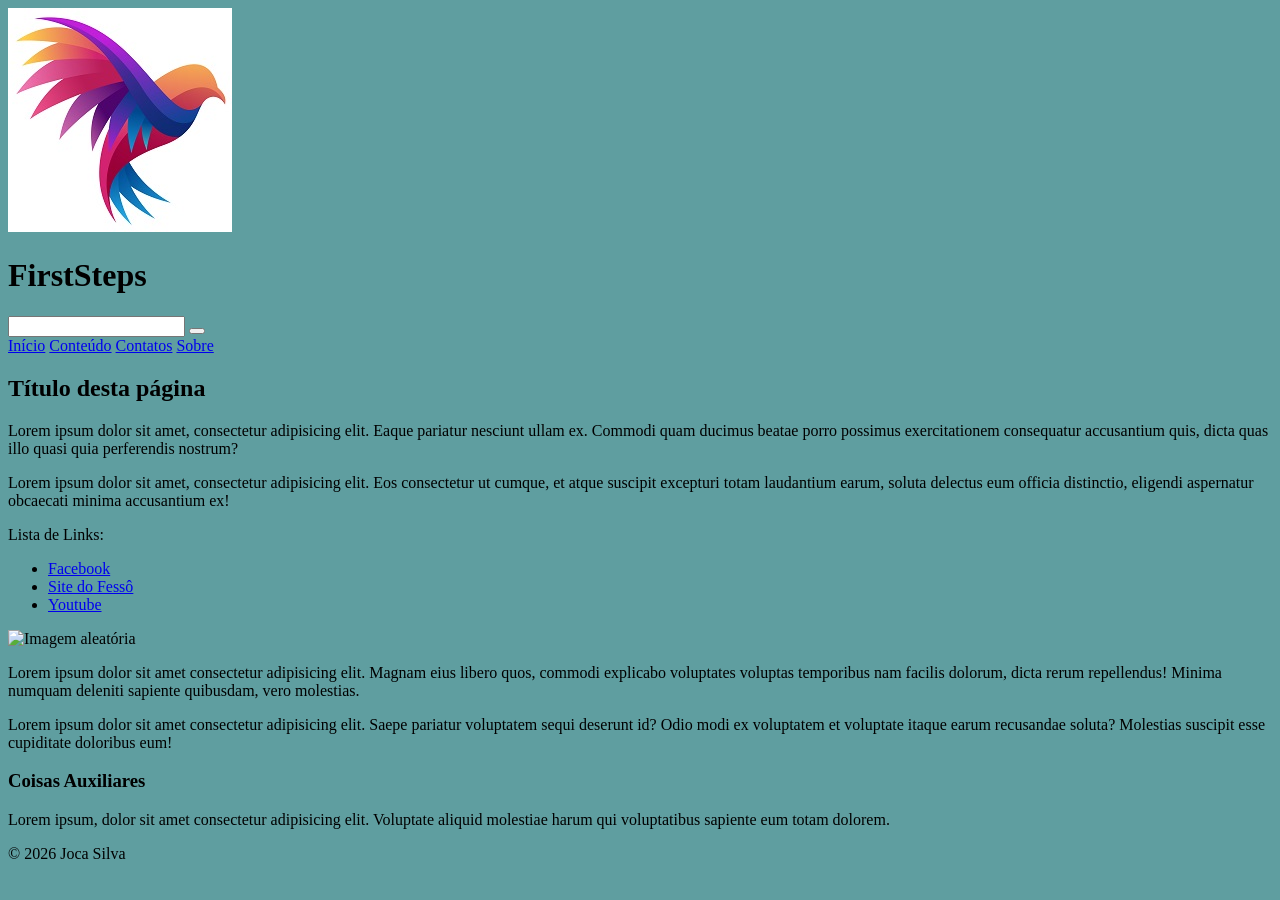
==== index.html @ 60f91e9e "Template HTML" ====
<!DOCTYPE html>
<html lang="pt-BR">

<head>
    <meta charset="UTF-8">
    <meta name="viewport" content="width=device-width, initial-scale=1.0">
    <!-- Importa o CSS do template (principal) -->
    <link rel="stylesheet" href="css/style.css">
    <!-- Importa o CSS do Font Awesome -->
    <link rel="stylesheet" href="https://cdnjs.cloudflare.com/ajax/libs/font-awesome/7.3.1/css/all.min.css"
        integrity="sha512-QeR2VH+lsBE5LSAe1Q5EnTBbe7XTBubt8dG93Y7gidSgdMCr8nVqKcfKAMyN96SV8KDbZVTDXChatu5G2KQGzg=="
        crossorigin="anonymous" referrerpolicy="no-referrer" />
    <title>FirstSteps</title>
</head>

<body>

    <!-- Template usando métodologia wrap -->

    <div id="wrap">

        <header>

            <a href="index.html">
                <img src="img/logo01.jpg" alt="Logotipo do FirstSteps">
            </a>
            <h1>FirstSteps</h1>
            <form action="https://www.google.com/search" target="_blank" method="get">
                <input type="search" name="q">
                <button type="submit"><i class="fa-solid fa-magnifying-glass fa-flip-horizontal fa-fw"></i></button>
            </form>

        </header>

        <nav>

            <a href="index.html">Início</a>
            <a href="content.html">Conteúdo</a>
            <a href="contacts.html">Contatos</a>
            <a href="about.html">Sobre</a>

        </nav>

        <main>

            <section>

                <h2>Título desta página</h2>
                <p>Lorem ipsum dolor sit amet, consectetur adipisicing elit. Eaque pariatur nesciunt ullam ex. Commodi
                    quam ducimus beatae porro possimus exercitationem consequatur accusantium quis, dicta quas illo
                    quasi quia perferendis nostrum?</p>
                <p>Lorem ipsum dolor sit amet, consectetur adipisicing elit. Eos consectetur ut cumque, et atque
                    suscipit excepturi totam laudantium earum, soluta delectus eum officia distinctio, eligendi
                    aspernatur obcaecati minima accusantium ex!</p>

                <p>Lista de Links:</p>
                <!-- Lista NÃO ordenada -->
                <ul>
                    <li><a href="https://facebook.com" target="_blank">Facebook</a></li>
                    <li><a href="https://catabits.com.br" target="_blank">Site do Fessô</a></li>
                    <li><a href="https://youtube.com" target="_blank">Youtube</a></li>
                </ul>

                <img src="https://picsum.photos/400/200" alt="Imagem aleatória">

                <p>Lorem ipsum dolor sit amet consectetur adipisicing elit. Magnam eius libero quos, commodi explicabo
                    voluptates voluptas temporibus nam facilis dolorum, dicta rerum repellendus! Minima numquam deleniti
                    sapiente quibusdam, vero molestias.</p>
                <p>Lorem ipsum dolor sit amet consectetur adipisicing elit. Saepe pariatur voluptatem sequi deserunt id?
                    Odio modi ex voluptatem et voluptate itaque earum recusandae soluta? Molestias suscipit esse
                    cupiditate doloribus eum!</p>

            </section>

            <aside>
                <h3>Coisas Auxiliares</h3>
                <p>Lorem ipsum, dolor sit amet consectetur adipisicing elit. Voluptate aliquid molestiae harum qui
                    voluptatibus sapiente eum totam dolorem.</p>
            </aside>

        </main>

        <footer>

            <!-- Página inicial -->
            <a href="index.html"><i class="fa-solid fa-house fa-fw"></i></a>

            <!-- Mensagem de propriedade e licença -->
            <div>&copy; 2026 Joca Silva</div>

            <!-- Topo da página -->
            <a href="#top"><i class="fa-solid fa-circle-up fa-fw"></i></a>

        </footer>

    </div>

</body>

</html>
---- css/style.css ----
/*
css\style.css
Folhas de estilo do template do site.
*/

body {
    background-color: cadetblue;
}
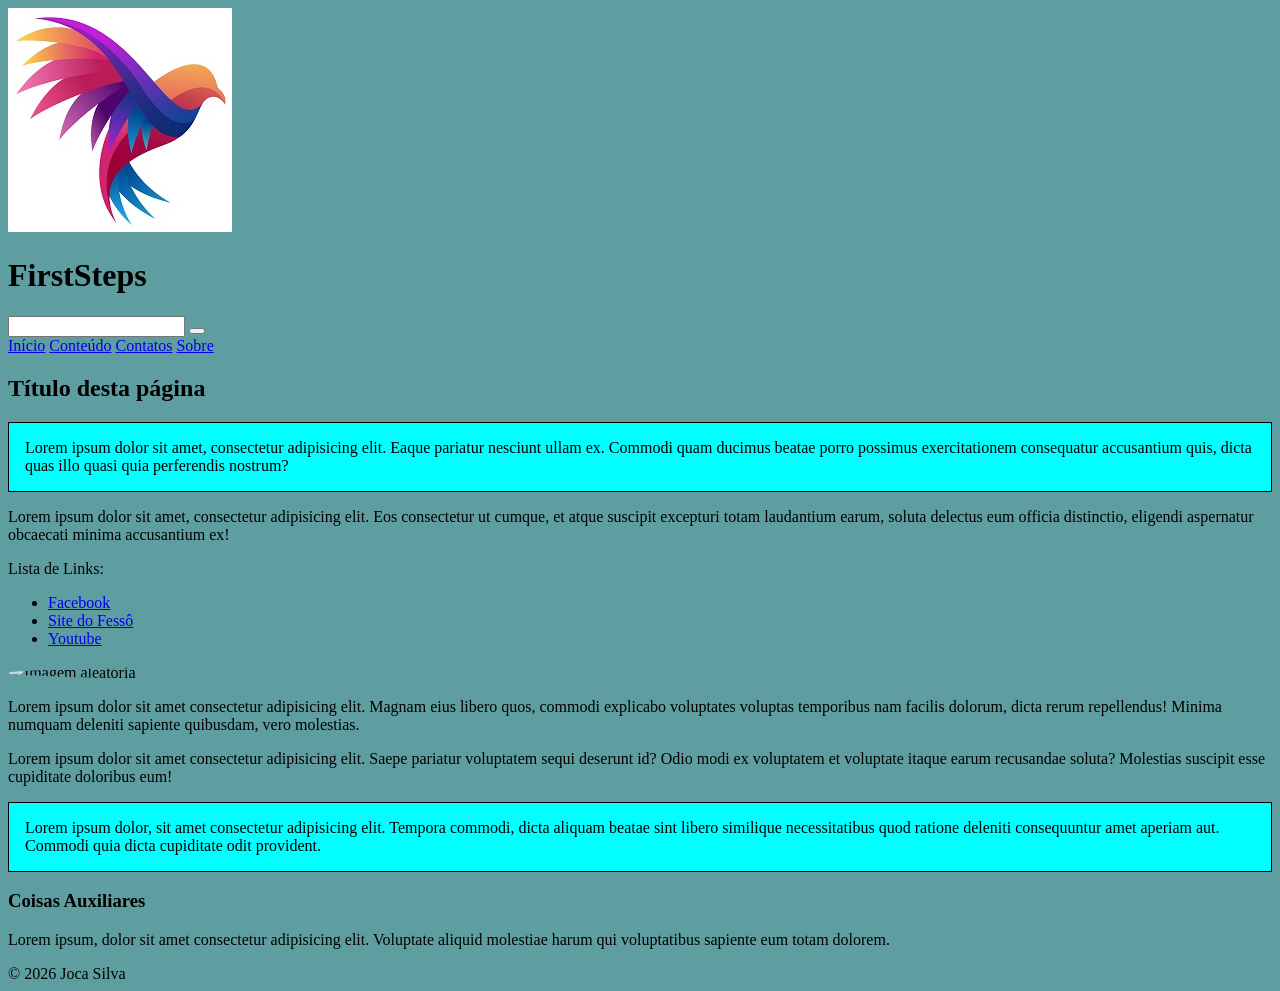
==== commit ac99b5b8: "ok" ====
--- a/index.html
+++ b/index.html
@@ -20,7 +20,7 @@
     <div id="wrap">
 
         <header>
-
+            <!-- Logotipo clicável para a página inicial -->
             <a href="index.html">
                 <img src="img/logo01.jpg" alt="Logotipo do FirstSteps">
             </a>
@@ -30,7 +30,7 @@
                 <button type="submit"><i class="fa-solid fa-magnifying-glass fa-flip-horizontal fa-fw"></i></button>
             </form>
 
-        </header>
+         </header>
 
         <nav>
 
@@ -46,7 +46,7 @@
             <section>
 
                 <h2>Título desta página</h2>
-                <p>Lorem ipsum dolor sit amet, consectetur adipisicing elit. Eaque pariatur nesciunt ullam ex. Commodi
+                <p class="azul">Lorem ipsum dolor sit amet, consectetur adipisicing elit. Eaque pariatur nesciunt ullam ex. Commodi
                     quam ducimus beatae porro possimus exercitationem consequatur accusantium quis, dicta quas illo
                     quasi quia perferendis nostrum?</p>
                 <p>Lorem ipsum dolor sit amet, consectetur adipisicing elit. Eos consectetur ut cumque, et atque
@@ -61,7 +61,7 @@
                     <li><a href="https://youtube.com" target="_blank">Youtube</a></li>
                 </ul>
 
-                <img src="https://picsum.photos/400/200" alt="Imagem aleatória">
+                <img class="azul" src="https://picsum.photos/400/200" alt="Imagem aleatória">
 
                 <p>Lorem ipsum dolor sit amet consectetur adipisicing elit. Magnam eius libero quos, commodi explicabo
                     voluptates voluptas temporibus nam facilis dolorum, dicta rerum repellendus! Minima numquam deleniti
@@ -69,6 +69,11 @@
                 <p>Lorem ipsum dolor sit amet consectetur adipisicing elit. Saepe pariatur voluptatem sequi deserunt id?
                     Odio modi ex voluptatem et voluptate itaque earum recusandae soluta? Molestias suscipit esse
                     cupiditate doloribus eum!</p>
+
+                <!-- Folha de estilos "inline" -->
+                <p class="azul">Lorem ipsum dolor, sit amet consectetur adipisicing elit. Tempora commodi, dicta aliquam
+                    beatae sint libero similique necessitatibus quod ratione deleniti consequuntur amet aperiam aut.
+                    Commodi quia dicta cupiditate odit provident.</p>
 
             </section>
 
@@ -83,13 +88,17 @@
         <footer>
 
             <!-- Página inicial -->
-            <a href="index.html"><i class="fa-solid fa-house fa-fw"></i></a>
+            <a href="index.html">
+                <i class="fa-solid fa-house fa-fw"></i>
+            </a>
 
             <!-- Mensagem de propriedade e licença -->
             <div>&copy; 2026 Joca Silva</div>
 
             <!-- Topo da página -->
-            <a href="#top"><i class="fa-solid fa-circle-up fa-fw"></i></a>
+            <a href="#top">
+                <i class="fa-solid fa-circle-up fa-fw"></i>
+            </a>
 
         </footer>
 
--- a/css/style.css
+++ b/css/style.css
@@ -5,4 +5,29 @@
 
 body {
     background-color: cadetblue;
+}
+
+/* Classe azul aplicada somente para paráfros */
+p.azul,
+div.azul {
+    background-color: aqua;
+    padding: 1rem;
+    margin: 0;
+    border: 1px solid black;
+}
+
+img.azul {
+    display: block;
+    border-radius: 50%;
+}
+
+/* Pai de todos */
+#wrap {
+
+}
+
+
+h1 {
+    /* Oculta o H1 com nome do site */
+    /* display: none; */
 }
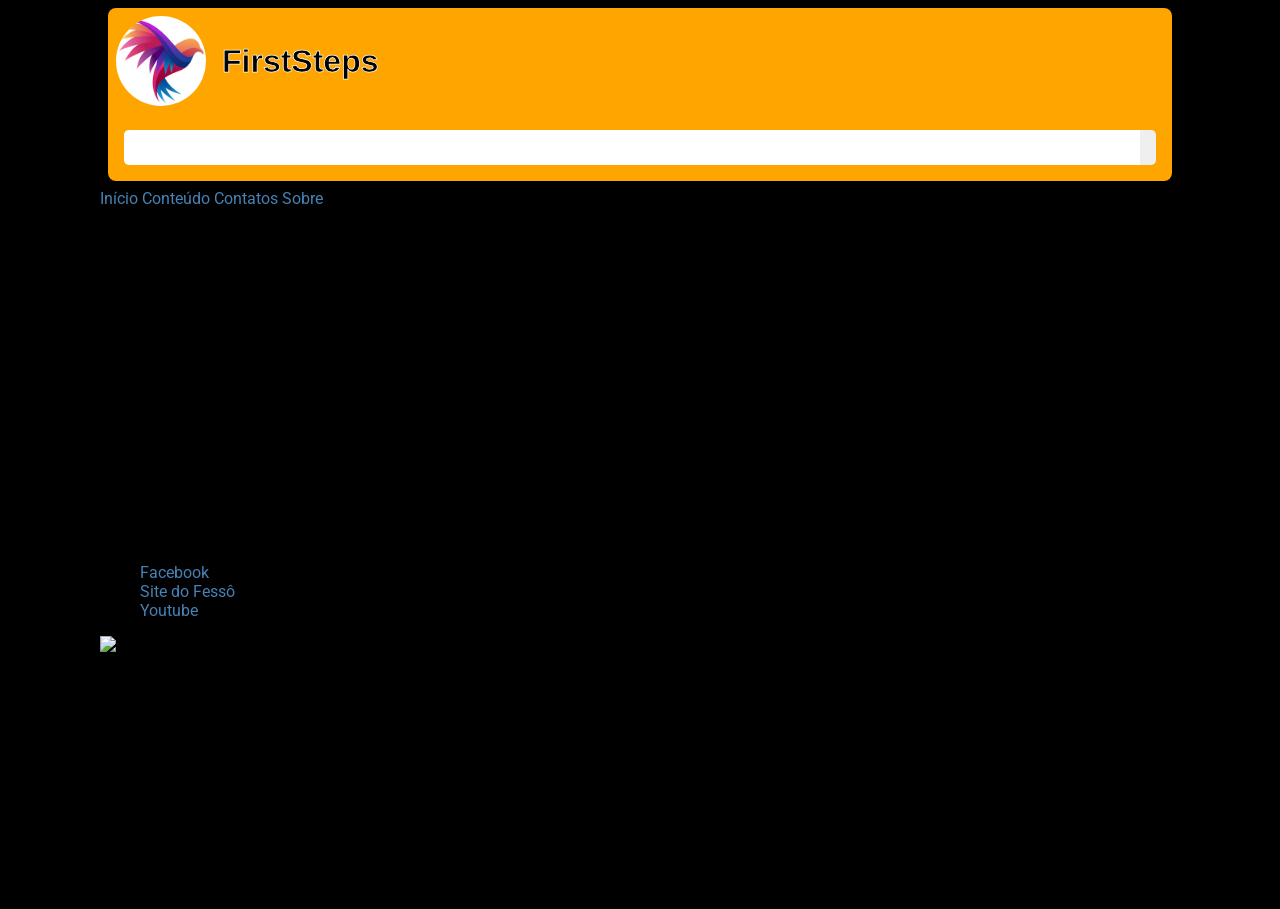
==== commit 960781ac: "ok" ====
--- a/index.html
+++ b/index.html
@@ -6,10 +6,6 @@
     <meta name="viewport" content="width=device-width, initial-scale=1.0">
     <!-- Importa o CSS do template (principal) -->
     <link rel="stylesheet" href="css/style.css">
-    <!-- Importa o CSS do Font Awesome -->
-    <link rel="stylesheet" href="https://cdnjs.cloudflare.com/ajax/libs/font-awesome/7.3.1/css/all.min.css"
-        integrity="sha512-QeR2VH+lsBE5LSAe1Q5EnTBbe7XTBubt8dG93Y7gidSgdMCr8nVqKcfKAMyN96SV8KDbZVTDXChatu5G2KQGzg=="
-        crossorigin="anonymous" referrerpolicy="no-referrer" />
     <title>FirstSteps</title>
 </head>
 
@@ -21,16 +17,19 @@
 
         <header>
             <!-- Logotipo clicável para a página inicial -->
-            <a href="index.html">
-                <img src="img/logo01.jpg" alt="Logotipo do FirstSteps">
-            </a>
-            <h1>FirstSteps</h1>
-            <form action="https://www.google.com/search" target="_blank" method="get">
+            <div class="logotitle">
+                <a href="index.html">
+                    <img src="img/logo01.jpg" alt="Logotipo do FirstSteps">
+                </a>
+                <h1>FirstSteps</h1>
+            </div>
+
+            <form class="header-search" action="https://www.google.com/search" target="_blank" method="get">
                 <input type="search" name="q">
                 <button type="submit"><i class="fa-solid fa-magnifying-glass fa-flip-horizontal fa-fw"></i></button>
             </form>
 
-         </header>
+        </header>
 
         <nav>
 
@@ -46,7 +45,23 @@
             <section>
 
                 <h2>Título desta página</h2>
-                <p class="azul">Lorem ipsum dolor sit amet, consectetur adipisicing elit. Eaque pariatur nesciunt ullam ex. Commodi
+                <p class="azul">Lorem ipsum dolor sit amet, consectetur adipisicing elit. Eaque pariatur nesciunt ullam
+                    ex. Commodi
+                    quam ducimus beatae porro possimus exercitationem consequatur accusantium quis, dicta quas illo
+                    quasi quia perferendis nostrum?Lorem ipsum dolor sit amet, consectetur adipisicing elit. Eaque
+                    pariatur nesciunt ullam ex. Commodi
+                    quam ducimus beatae porro possimus exercitationem consequatur accusantium quis, dicta quas illo
+                    quasi quia perferendis nostrum?Lorem ipsum dolor sit amet, consectetur adipisicing elit. Eaque
+                    pariatur nesciunt ullam ex. Commodi
+                    quam ducimus beatae porro possimus exercitationem consequatur accusantium quis, dicta quas illo
+                    quasi quia perferendis nostrum?Lorem ipsum dolor sit amet, consectetur adipisicing elit. Eaque
+                    pariatur nesciunt ullam ex. Commodi
+                    quam ducimus beatae porro possimus exercitationem consequatur accusantium quis, dicta quas illo
+                    quasi quia perferendis nostrum?Lorem ipsum dolor sit amet, consectetur adipisicing elit. Eaque
+                    pariatur nesciunt ullam ex. Commodi
+                    quam ducimus beatae porro possimus exercitationem consequatur accusantium quis, dicta quas illo
+                    quasi quia perferendis nostrum?Lorem ipsum dolor sit amet, consectetur adipisicing elit. Eaque
+                    pariatur nesciunt ullam ex. Commodi
                     quam ducimus beatae porro possimus exercitationem consequatur accusantium quis, dicta quas illo
                     quasi quia perferendis nostrum?</p>
                 <p>Lorem ipsum dolor sit amet, consectetur adipisicing elit. Eos consectetur ut cumque, et atque
--- a/css/style.css
+++ b/css/style.css
@@ -3,31 +3,160 @@
 Folhas de estilo do template do site.
 */
 
-body {
-    background-color: cadetblue;
+/*
+Importa fonte Robot do Google Fonts
+Referências: https://fonts.google.com
+*/
+@import url('https://fonts.googleapis.com/css2?family=Roboto:ital,wght@0,100..900;1,100..900&display=swap');
+
+/*
+Importa a biblioteca de ícones FontAwesome
+Referências: https://fontawesome.com
+*/
+@import url('https://cdnjs.cloudflare.com/ajax/libs/font-awesome/7.3.1/css/all.min.css');
+
+
+/* Reset Geral */
+* {
+    box-sizing: border-box;
+    outline: none;
 }
 
-/* Classe azul aplicada somente para paráfros */
-p.azul,
-div.azul {
-    background-color: aqua;
-    padding: 1rem;
+/* Elementos raiz */
+html,
+body {
+    /* Reset nas margens e enchimentos */
+    position: relative;
+    /* Permite usar height nos elementos div */
     margin: 0;
-    border: 1px solid black;
+    padding: 0;
+    height: 100%;
+
+    /* Fonte padrão e tamanho */
+    font-family: "Roboto", Arial, Helvetica, sans-serif;
+    font-size: 16px;
+    /*
+    A linha acima define a unidade de medida "rem" onde:
+    1rem = 16px
+    .5rem ou 0.5rem = 8px
+    .25rem ou 0.25rem = 4px
+    2rem = 32px
+    3rem = 48px
+    */
 }
 
-img.azul {
-    display: block;
-    border-radius: 50%;
+/* 
+Reset dos títulos e parágrafos
+trocando margin por padding
+ */
+h1,
+h2,
+h3,
+h4,
+h5,
+h6,
+p {
+    margin: 0;
+    padding: .5rem;
 }
 
-/* Pai de todos */
-#wrap {
+/* Padroniza links */
+a {
+    color: steelblue;
+    text-decoration: none;
+}
 
+a:hover {
+    color: orangered;
+}
+
+/* Tela de fundo */
+body {
+    /* background: linear-gradient(to right, blue, red, cyan); */
+    background-image: url("../img/bg01.jpg");
+    background-color: black;
+    background-position: center;
+    background-repeat: no-repeat;
+    background-size: cover;
+    background-attachment: fixed;
 }
 
 
-h1 {
-    /* Oculta o H1 com nome do site */
-    /* display: none; */
+/* Imagem responsiva */
+.azul {
+    width: auto;
+    max-width: 100%;
+    height: auto;
+}
+
+/* Elemento Wrap */
+#wrap {
+    max-width: 1080px;
+    margin: auto;
+    position: relative;
+    height: 100%;
+    display: flex;
+    flex-direction: column;
+}
+
+/* Cabeçalho da página */
+
+/* header é filho direto de #wrap (>)
+parent > direct-child */
+#wrap>header {
+    background-color: orange;
+    border-radius: .5rem;
+    margin: .5rem;
+}
+
+#wrap>header img {
+    display: block;
+    width: 90px;
+    border-radius: 50%;
+    margin: .5rem;
+}
+
+/* Referências: https://www.w3schools.com/css/css3_flexbox.asp */
+.logotitle {
+    display: flex;
+    align-items: center;
+}
+
+.logotitle h1 {
+    font-family: Arial, Helvetica, sans-serif;
+    font-weight: bold;
+    /* Experimental: adicionar uma borda ao texto */
+    -webkit-text-stroke: .75px white;
+}
+
+/* Formulário de pesquisa */
+.header-search {
+    padding: 1rem;
+    display: flex;
+}
+
+/* Filhos do formulário */
+.header-search input,
+.header-search button {
+    font-family: inherit;
+    font-size: inherit;
+    border: none;
+}
+
+/* Só com o campo de pesquisa */
+.header-search input {
+    padding: .5rem 1rem;
+    flex-grow: 1;
+    border-radius: .3rem 0 0 .3rem;
+}
+
+.header-search button {
+    padding: .5rem;
+    border-radius: 0 .3rem .3rem 0;
+    cursor: pointer;
+}
+
+/* Menu principal */
+#wrap>nav {
+    background-color: black;
 }
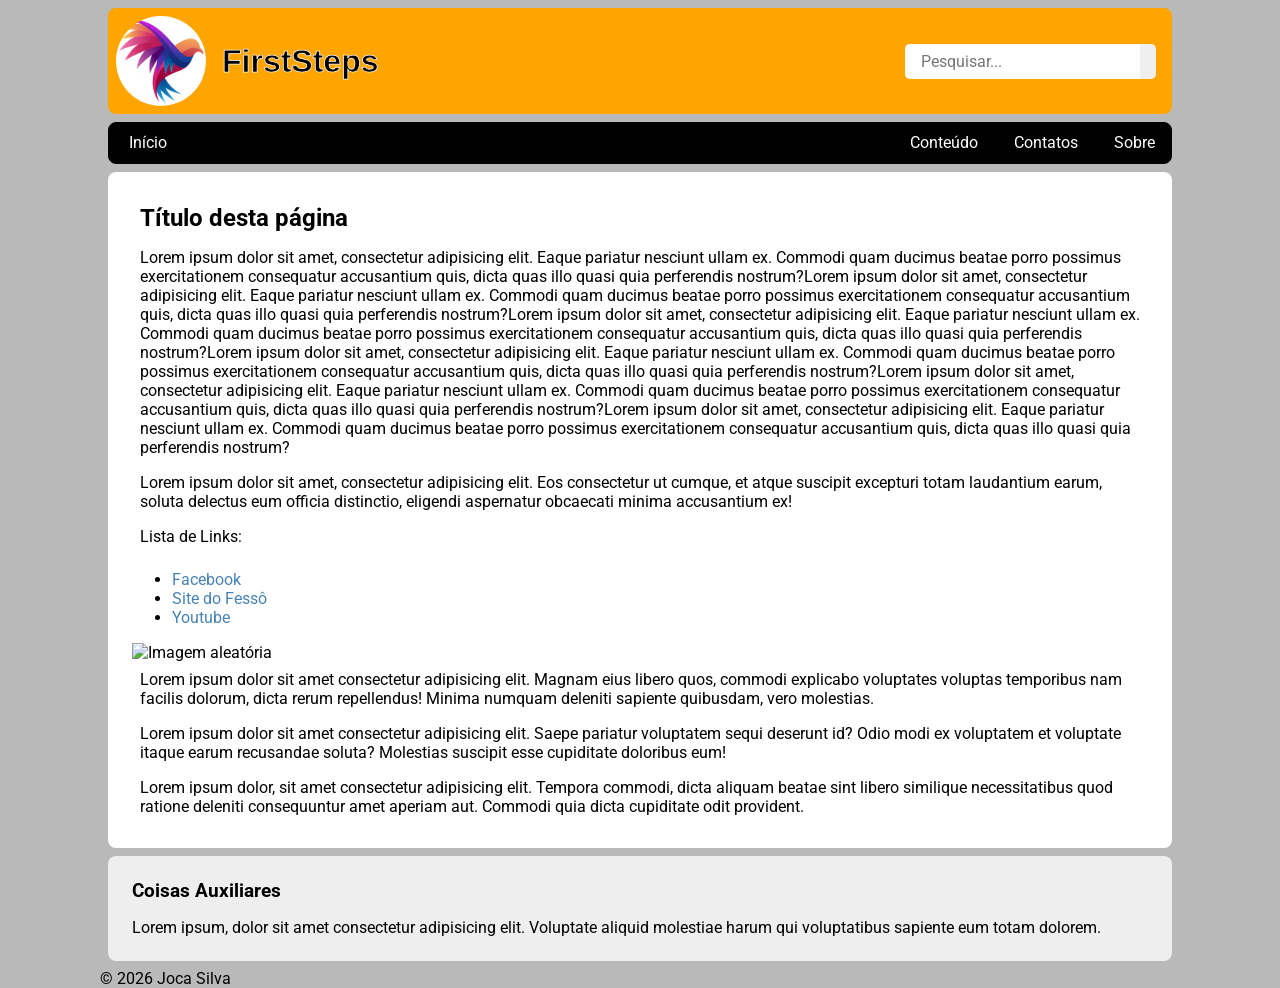
==== commit b090bb3e: "ok até aqui" ====
--- a/index.html
+++ b/index.html
@@ -17,7 +17,7 @@
 
         <header>
             <!-- Logotipo clicável para a página inicial -->
-            <div class="logotitle">
+            <div class="logotitle" title="Clique para a página inicial" aria-label="Clique para a página inicial">
                 <a href="index.html">
                     <img src="img/logo01.jpg" alt="Logotipo do FirstSteps">
                 </a>
@@ -25,18 +25,31 @@
             </div>
 
             <form class="header-search" action="https://www.google.com/search" target="_blank" method="get">
-                <input type="search" name="q">
-                <button type="submit"><i class="fa-solid fa-magnifying-glass fa-flip-horizontal fa-fw"></i></button>
+                <input type="search" name="q" placeholder="Pesquisar...">
+                <button type="submit" title="Clique para pesquisar" aria-label="Clique para pesquisar"><i
+                        class="fa-solid fa-magnifying-glass fa-flip-horizontal fa-fw"></i></button>
             </form>
 
         </header>
 
-        <nav>
+        <nav aria-label="Menu principal">
 
-            <a href="index.html">Início</a>
-            <a href="content.html">Conteúdo</a>
-            <a href="contacts.html">Contatos</a>
-            <a href="about.html">Sobre</a>
+            <a href="index.html" title="Página inicial">
+                <i class="fa-solid fa-house fa-fw"></i>
+                <span>Início</span>
+            </a>
+            <a href="content.html" title="Conteúdo do site" aria-label="Conteúdo do site">
+                <i class="fa-solid fa-file-lines fa-fw"></i>
+                <span>Conteúdo</span>
+            </a>
+            <a href="contacts.html" title="Faça contato" aria-label="Faça contato">
+                <i class="fa-solid fa-comments fa-fw"></i>
+                <span>Contatos</span>
+            </a>
+            <a href="about.html" title="Mais informações" aria-label="Mais informações">
+                <i class="fa-solid fa-circle-info fa-fw"></i>
+                <span>Sobre</span>
+            </a>
 
         </nav>
 
--- a/css/style.css
+++ b/css/style.css
@@ -15,6 +15,25 @@
 */
 @import url('https://cdnjs.cloudflare.com/ajax/libs/font-awesome/7.3.1/css/all.min.css');
 
+
+/* Variáveis com estilos de uso geral */
+:root {
+    --wrap-max-width: 1080px;
+    --default-links: steelblue;
+    --default-links-hover: orangered;
+    --body-background-image: url("../img/bg01.jpg");
+    --body-background-color: rgb(185, 185, 185);
+    --header-background-color: orange;
+    --header-logo-font: Arial, helvetica, sans-serif;
+    --header-title-stroke: .75px white;
+    --nav-footer-background-color: black;
+    --article-section-background-color: white;
+    --aside-background-color: #eee;
+    --top-search-border: 3px dotted white;
+    --nav-menu-color: white;
+    --nav-menu-hover-color: white;
+    --nav-menu-hover-bg-color: rgba(255, 255, 255, .4);
+}
 
 /* Reset Geral */
 * {
@@ -62,25 +81,24 @@
 
 /* Padroniza links */
 a {
-    color: steelblue;
+    color: var(--default-links);
     text-decoration: none;
 }
 
 a:hover {
-    color: orangered;
+    color: var(--default-links-hover);
 }
 
 /* Tela de fundo */
 body {
     /* background: linear-gradient(to right, blue, red, cyan); */
-    background-image: url("../img/bg01.jpg");
-    background-color: black;
+    /* background-image: var(--body-background-image); */
+    background-color: var(--body-background-color);
     background-position: center;
     background-repeat: no-repeat;
     background-size: cover;
     background-attachment: fixed;
 }
-
 
 /* Imagem responsiva */
 .azul {
@@ -91,7 +109,7 @@
 
 /* Elemento Wrap */
 #wrap {
-    max-width: 1080px;
+    max-width: var(--wrap-max-width);
     margin: auto;
     position: relative;
     height: 100%;
@@ -104,9 +122,11 @@
 /* header é filho direto de #wrap (>)
 parent > direct-child */
 #wrap>header {
-    background-color: orange;
+    background-color: var(--header-background-color);
     border-radius: .5rem;
     margin: .5rem;
+    display: flex;
+    flex-direction: column;
 }
 
 #wrap>header img {
@@ -123,16 +143,17 @@
 }
 
 .logotitle h1 {
-    font-family: Arial, Helvetica, sans-serif;
+    font-family: var(--header-logo-font);
     font-weight: bold;
     /* Experimental: adicionar uma borda ao texto */
-    -webkit-text-stroke: .75px white;
+    -webkit-text-stroke: var(--header-title-stroke);
 }
 
 /* Formulário de pesquisa */
 .header-search {
     padding: 1rem;
     display: flex;
+    border-top: var(--top-search-border);
 }
 
 /* Filhos do formulário */
@@ -157,6 +178,98 @@
 }
 
 /* Menu principal */
+
 #wrap>nav {
-    background-color: black;
+    background-color: var(--nav-footer-background-color);
+    display: flex;
+    align-items: center;
+    justify-content: end;
+    margin: .5rem;
+    margin-top: 0;
+    border-radius: .5rem;
+    border: 1px solid black;
+}
+
+#wrap>nav a:first-child {
+    margin-right: auto;
+    border-radius: .4rem 0 0 .4rem;
+}
+
+#wrap>nav a:last-child {
+    border-radius: 0 .4rem .4rem 0;
+}
+
+#wrap>nav a {
+    display: flex;
+    flex-direction: column;
+    align-items: center;
+    padding: .5rem;
+    color: var(--nav-menu-color);
+    transition: .2s;
+}
+
+#wrap>nav a:hover {
+    color: var(--nav-menu-hover-color);
+    background-color: var(--nav-menu-hover-bg-color);
+}
+
+#wrap>nav a i {
+    font-size: 1.8rem;
+    padding-bottom: .25rem;
+}
+
+/* Main e conteúdo principal */
+
+#wrap>main {}
+
+#wrap>main section,
+#wrap>main article,
+#wrap>main aside {
+    margin: .5rem;
+    margin-top: 0;
+    border-radius: .5rem;
+}
+
+#wrap>main section,
+#wrap>main article {
+    background-color: var(--article-section-background-color);
+    padding: 1.5rem;
+    /* line-height: 1.5; */
+    /* text-align: justify; */
+}
+
+#wrap>main aside {
+    background-color: var(--aside-background-color);
+    padding: 1rem;
+}
+
+
+
+/* Media queries para telas de 640px ou mais */
+@media screen and (min-width: 640px) {
+
+    /* Cabeçalho <header> responsivo */
+    #wrap>header {
+        flex-direction: row;
+        align-items: center;
+        justify-content: space-between;
+    }
+
+    /* Formulário de pesquisa responsivo */
+    .header-search {
+        border: none;
+    }
+
+    /* Itens do menu principal responsivos */
+    #wrap>nav a {
+        flex-direction: row;
+        padding: .65rem 1rem;
+    }
+
+    /* Ícones do menu principal */
+    #wrap>nav a i {
+        font-size: 1.2rem;
+        padding-right: .25rem;
+    }
+
 }
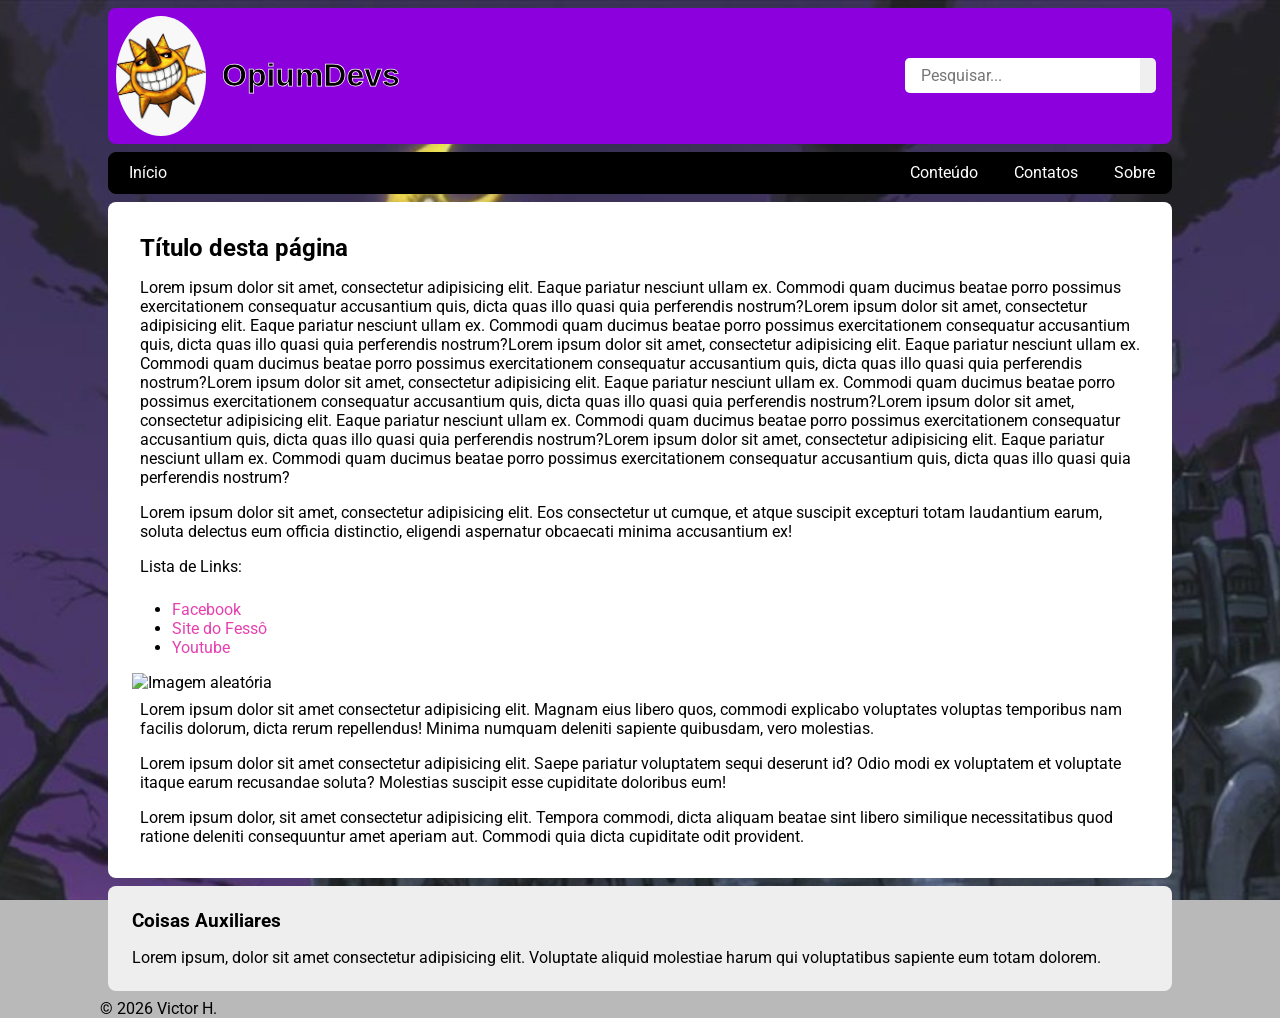
==== commit 3f6dd845: "31/08/26" ====
--- a/index.html
+++ b/index.html
@@ -6,7 +6,7 @@
     <meta name="viewport" content="width=device-width, initial-scale=1.0">
     <!-- Importa o CSS do template (principal) -->
     <link rel="stylesheet" href="css/style.css">
-    <title>FirstSteps</title>
+    <title>OpiumDevs</title>
 </head>
 
 <body>
@@ -19,9 +19,9 @@
             <!-- Logotipo clicável para a página inicial -->
             <div class="logotitle" title="Clique para a página inicial" aria-label="Clique para a página inicial">
                 <a href="index.html">
-                    <img src="img/logo01.jpg" alt="Logotipo do FirstSteps">
+                    <img src="img/SoulEater.jpg" alt="Logotipo do OpiumDevs">
                 </a>
-                <h1>FirstSteps</h1>
+                <h1>OpiumDevs</h1>
             </div>
 
             <form class="header-search" action="https://www.google.com/search" target="_blank" method="get">
@@ -89,7 +89,7 @@
                     <li><a href="https://youtube.com" target="_blank">Youtube</a></li>
                 </ul>
 
-                <img class="azul" src="https://picsum.photos/400/200" alt="Imagem aleatória">
+                <img class="rimg" src="https://picsum.photos/400/200" alt="Imagem aleatória">
 
                 <p>Lorem ipsum dolor sit amet consectetur adipisicing elit. Magnam eius libero quos, commodi explicabo
                     voluptates voluptas temporibus nam facilis dolorum, dicta rerum repellendus! Minima numquam deleniti
@@ -121,7 +121,7 @@
             </a>
 
             <!-- Mensagem de propriedade e licença -->
-            <div>&copy; 2026 Joca Silva</div>
+            <div>&copy; 2026 Victor H.</div>
 
             <!-- Topo da página -->
             <a href="#top">
--- a/css/style.css
+++ b/css/style.css
@@ -16,14 +16,17 @@
 @import url('https://cdnjs.cloudflare.com/ajax/libs/font-awesome/7.3.1/css/all.min.css');
 
 
-/* Variáveis com estilos de uso geral */
+/**************************************
+ * Variáveis com estilos de uso geral *
+ **************************************/
+
 :root {
     --wrap-max-width: 1080px;
-    --default-links: steelblue;
-    --default-links-hover: orangered;
-    --body-background-image: url("../img/bg01.jpg");
+    --default-links: rgb(230, 64, 174);
+    --default-links-hover: rgb(34, 14, 82);
+    --body-background-image: url("../img/bgsoul.jpg");
     --body-background-color: rgb(185, 185, 185);
-    --header-background-color: orange;
+    --header-background-color: rgb(140, 0, 221);
     --header-logo-font: Arial, helvetica, sans-serif;
     --header-title-stroke: .75px white;
     --nav-footer-background-color: black;
@@ -35,7 +38,9 @@
     --nav-menu-hover-bg-color: rgba(255, 255, 255, .4);
 }
 
-/* Reset Geral */
+/***************
+ * Reset Geral *
+ ***************/
 * {
     box-sizing: border-box;
     outline: none;
@@ -89,10 +94,10 @@
     color: var(--default-links-hover);
 }
 
-/* Tela de fundo */
+/* Fundo da página */
 body {
     /* background: linear-gradient(to right, blue, red, cyan); */
-    /* background-image: var(--body-background-image); */
+    background-image: var(--body-background-image); 
     background-color: var(--body-background-color);
     background-position: center;
     background-repeat: no-repeat;
@@ -100,14 +105,18 @@
     background-attachment: fixed;
 }
 
-/* Imagem responsiva */
-.azul {
+/* Imagens responsivas */
+.rimg {
     width: auto;
     max-width: 100%;
     height: auto;
 }
 
-/* Elemento Wrap */
+/**************************
+ * Estilizando o template *
+ **************************/
+
+/* Elemento Wrap (#wrap) */
 #wrap {
     max-width: var(--wrap-max-width);
     margin: auto;
@@ -117,10 +126,14 @@
     flex-direction: column;
 }
 
-/* Cabeçalho da página */
-
-/* header é filho direto de #wrap (>)
-parent > direct-child */
+/***********************
+ * Cabeçalho da página *
+ ***********************/
+
+/*
+<header> que é filho direto (>) de <div#wrap> 
+Seletor: parent > direct-child 
+*/
 #wrap>header {
     background-color: var(--header-background-color);
     border-radius: .5rem;
@@ -129,19 +142,26 @@
     flex-direction: column;
 }
 
-#wrap>header img {
+/* 
+Logotipo e título do site (div.logotitle) usando Flexbox
+Referências: https://www.w3schools.com/css/css3_flexbox.asp 
+*/
+.logotitle {
+    /* `display: flex` alinha os elementos lado-a-lado por padrão */
+    display: flex;
+    align-items: center;
+}
+
+/* Logotipo */
+.logotitle img {
+    width: 90px;
+    margin: .5rem;
+    /* Deixa a imagem `quadrada`, redonda */
     display: block;
-    width: 90px;
-    border-radius: 50%;
-    margin: .5rem;
-}
-
-/* Referências: https://www.w3schools.com/css/css3_flexbox.asp */
-.logotitle {
-    display: flex;
-    align-items: center;
-}
-
+    border-radius: 50%;    
+}
+
+/* Nome do site */
 .logotitle h1 {
     font-family: var(--header-logo-font);
     font-weight: bold;
@@ -149,14 +169,14 @@
     -webkit-text-stroke: var(--header-title-stroke);
 }
 
-/* Formulário de pesquisa */
+/* Formulário de pesquisa no cabeçalho */
 .header-search {
     padding: 1rem;
     display: flex;
     border-top: var(--top-search-border);
 }
 
-/* Filhos do formulário */
+/* Reset dos `parent` do formulário de pesquisa */
 .header-search input,
 .header-search button {
     font-family: inherit;
@@ -164,92 +184,114 @@
     border: none;
 }
 
-/* Só com o campo de pesquisa */
+/* Só o campo de pesquisa */
 .header-search input {
     padding: .5rem 1rem;
-    flex-grow: 1;
     border-radius: .3rem 0 0 .3rem;
+    /* Faz o elemento ocupar todo o espaço não usado do elemento pai */
+    flex-grow: 1;    
 }
 
 .header-search button {
     padding: .5rem;
     border-radius: 0 .3rem .3rem 0;
+    /* Modifica o cursor no mouse. Não funciona em `touch` */
     cursor: pointer;
 }
 
-/* Menu principal */
+/******************
+ * Menu principal *
+ ******************/
 
 #wrap>nav {
     background-color: var(--nav-footer-background-color);
     display: flex;
     align-items: center;
-    justify-content: end;
     margin: .5rem;
     margin-top: 0;
     border-radius: .5rem;
     border: 1px solid black;
-}
-
-#wrap>nav a:first-child {
-    margin-right: auto;
-    border-radius: .4rem 0 0 .4rem;
-}
-
-#wrap>nav a:last-child {
-    border-radius: 0 .4rem .4rem 0;
-}
-
+    /* Posiciona os elementos filho à direita */
+    justify-content: end;
+}
+
+/* Opções do menu */
 #wrap>nav a {
     display: flex;
+    /* Os ícones ficam acima das label */
     flex-direction: column;
     align-items: center;
     padding: .5rem;
     color: var(--nav-menu-color);
+    /* Adiciona 200 ms de transição entre os efeitos */
     transition: .2s;
 }
 
+/* Ao passar o ponteiro sobre as opções do menu */
 #wrap>nav a:hover {
     color: var(--nav-menu-hover-color);
     background-color: var(--nav-menu-hover-bg-color);
 }
 
+/* Seleciona somente o primeiro elemento filho do tipo <a> */
+#wrap>nav a:first-child {
+    margin-right: auto;
+    border-radius: .4rem 0 0 .4rem;
+}
+
+/* Seleciona somente o último elemento filho do tipo <a> */
+#wrap>nav a:last-child {
+    border-radius: 0 .4rem .4rem 0;
+}
+
+/* Seleciona os ícones → Tag <i> */
 #wrap>nav a i {
     font-size: 1.8rem;
     padding-bottom: .25rem;
 }
 
-/* Main e conteúdo principal */
-
-#wrap>main {}
-
-#wrap>main section,
-#wrap>main article,
-#wrap>main aside {
+/*****************************
+ * Main e conteúdo principal *
+ *****************************/
+
+#wrap>main {
+    display: flex;
+    /* Posiciona os filhos em linhas, um sobre o outro */
+    flex-direction: column;
+}
+
+/* Todos os filhos diretos do <main> */
+#wrap>main>section,
+#wrap>main>article,
+#wrap>main>aside {
     margin: .5rem;
     margin-top: 0;
     border-radius: .5rem;
 }
 
+/* Elementos com o conteúdo principal */
 #wrap>main section,
 #wrap>main article {
     background-color: var(--article-section-background-color);
     padding: 1.5rem;
-    /* line-height: 1.5; */
-    /* text-align: justify; */
-}
-
+}
+
+/* Elemento com conteúdo auxiliar */
 #wrap>main aside {
     background-color: var(--aside-background-color);
     padding: 1rem;
 }
 
-
-
-/* Media queries para telas de 640px ou mais */
+/**********************************
+ * Responsividade e Media Queries *
+ **********************************/
+
+/* Quando a largura da tela for de 640px ou mais */
 @media screen and (min-width: 640px) {
 
     /* Cabeçalho <header> responsivo */
     #wrap>header {
+        /* Posiciona o formulário ao lado do título */
         flex-direction: row;
         align-items: center;
         justify-content: space-between;
@@ -260,13 +302,13 @@
         border: none;
     }
 
-    /* Itens do menu principal responsivos */
+    /* Posiciona os ícones ao lado das label */
     #wrap>nav a {
         flex-direction: row;
         padding: .65rem 1rem;
     }
 
-    /* Ícones do menu principal */
+    /* Ajsuta tamanho dos ícones do menu principal */
     #wrap>nav a i {
         font-size: 1.2rem;
         padding-right: .25rem;
